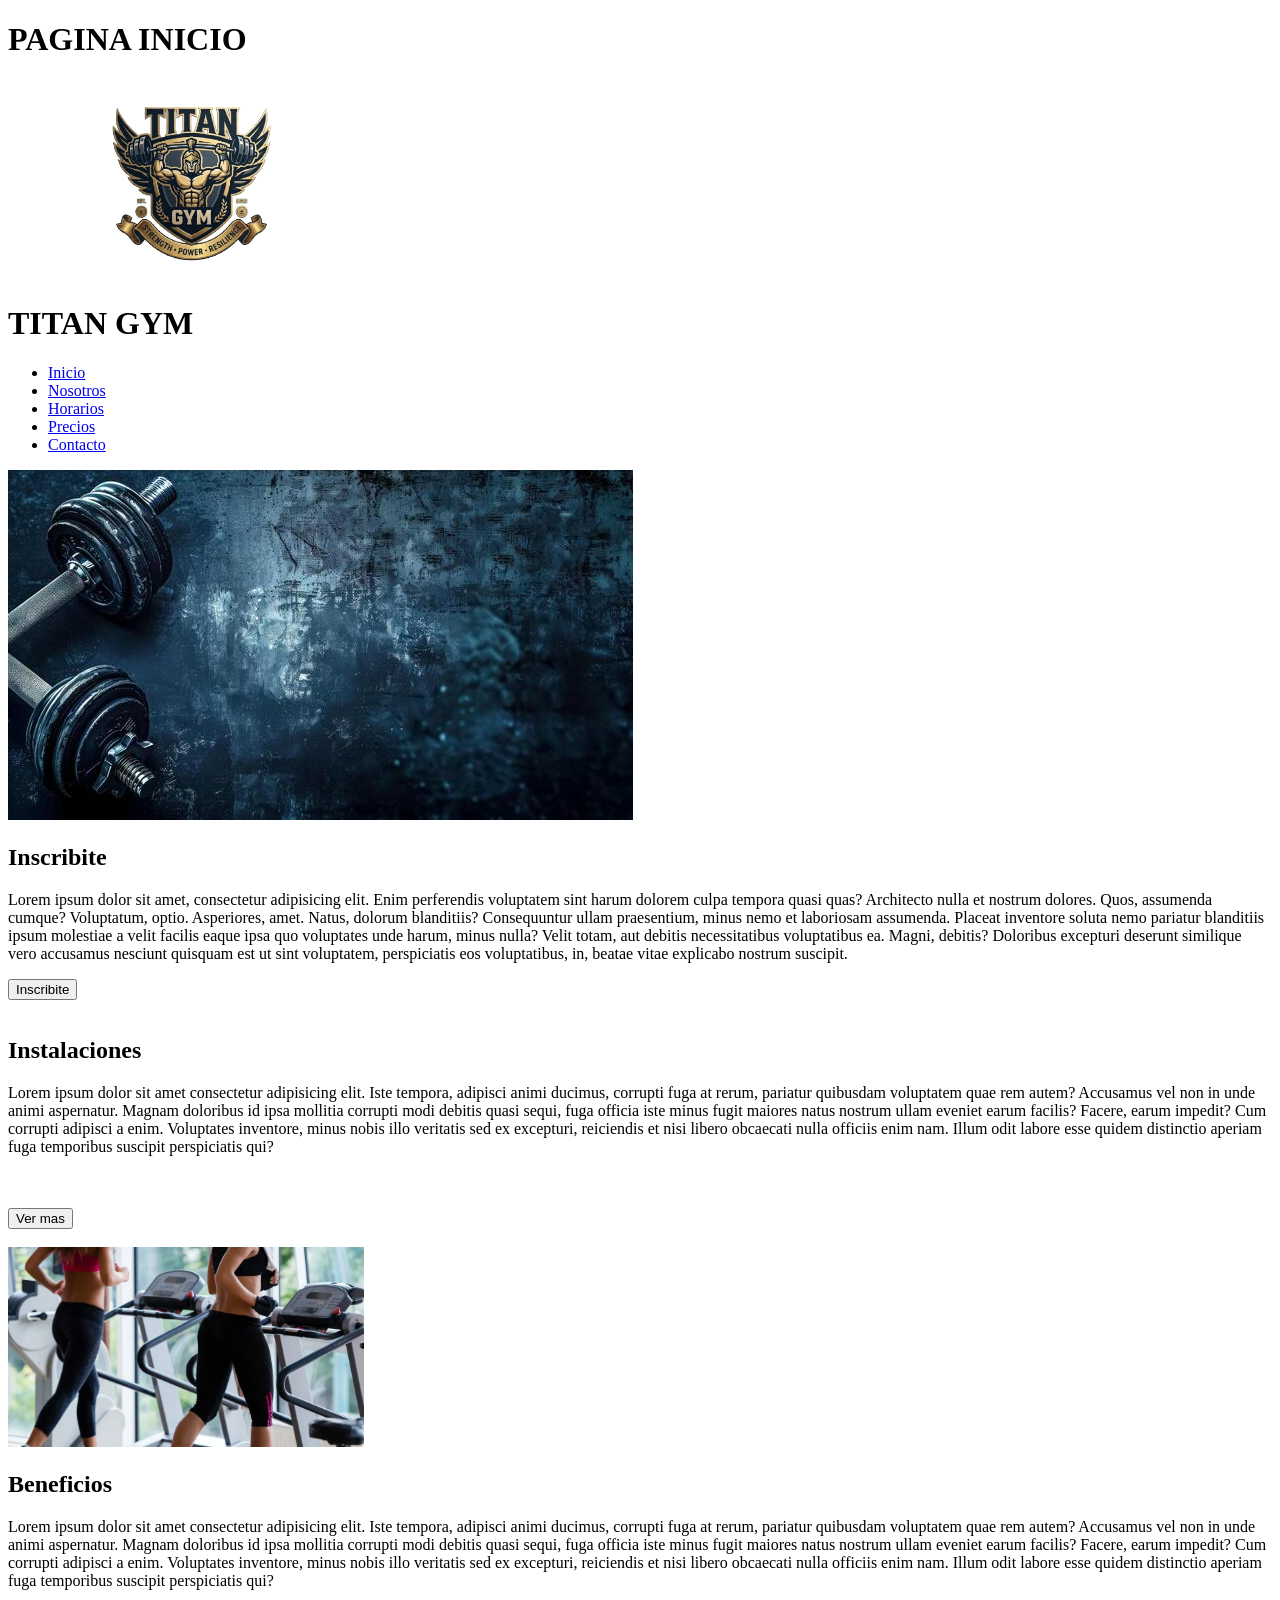
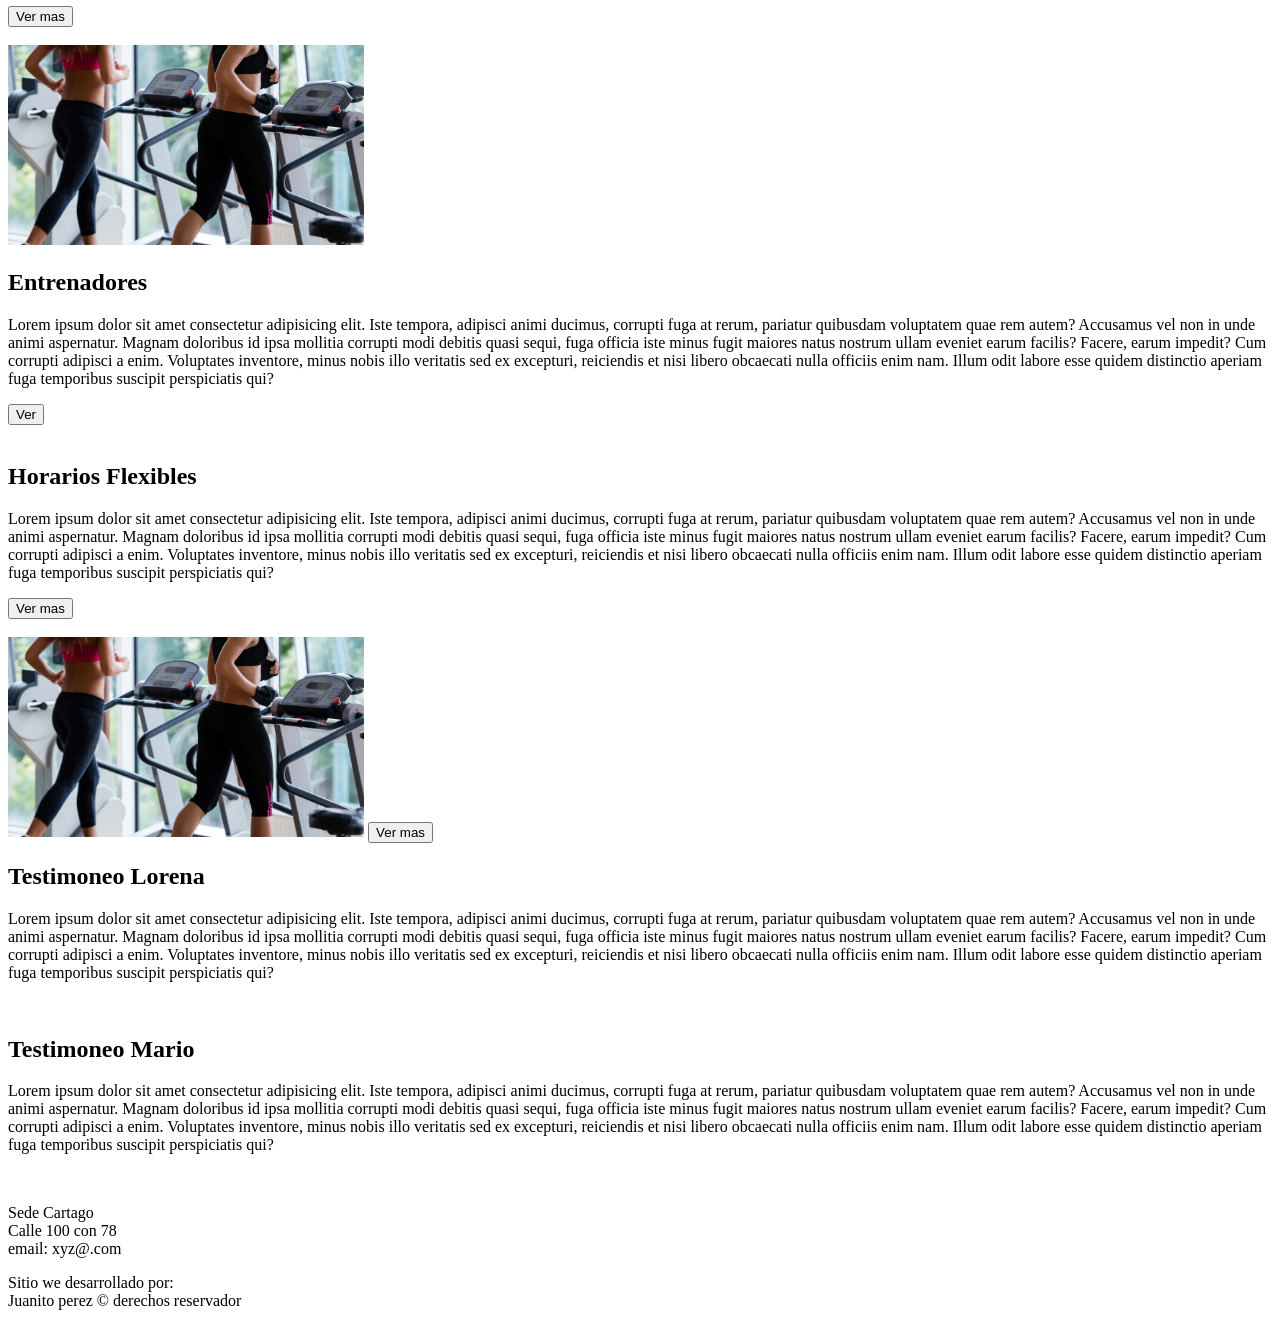
==== 3389186/gimnasio v1/index.html @ 622ce844 "Add files via upload" ====
<!doctype html>
<html lang="en">
  <head>
    <meta charset="UTF-8" />
    <meta name="viewport" content="width=device-width, initial-scale=1.0" />
    <title>Gimnasio Titan Gym</title>
  </head>
  <body>
    <h1>PAGINA INICIO</h1>
  <img src="assets/media/logo-removebg-preview.png" alt="logo del gym" height="200">
<h1>TITAN GYM</h1>
<!--inicio del menu o barra de navegacion -->
<!-- inicio del hero seccion -->
  <!-- lista desordenada -->
  <ul>
 <li><a href="index.html">Inicio</a></li>
 <li><a href="nosotros.html">Nosotros</a></li>
 <li><a href="horarios.html">Horarios</a></li>
 <li><a href="precios.html">Precios</a></li>
 <li><a href="contacto.html">Contacto</a></li>
  </ul>
<img src="assets/media/gym.jpg" alt="gimnasio" srcset="">
<h2>Inscribite</h2>
<p>Lorem ipsum dolor sit amet, consectetur adipisicing elit. Enim perferendis voluptatem sint harum dolorem culpa tempora quasi quas? Architecto nulla et nostrum dolores. Quos, assumenda cumque? Voluptatum, optio. Asperiores, amet.
Natus, dolorum blanditiis? Consequuntur ullam praesentium, minus nemo et laboriosam assumenda. Placeat inventore soluta nemo pariatur blanditiis ipsum molestiae a velit facilis eaque ipsa quo voluptates unde harum, minus nulla?
Velit totam, aut debitis necessitatibus voluptatibus ea. Magni, debitis? Doloribus excepturi deserunt similique vero accusamus nesciunt quisquam est ut sint voluptatem, perspiciatis eos voluptatibus, in, beatae vitae explicabo nostrum suscipit.
</p>
<button>Inscribite</button>
<br>
<!-- fin de hero seccion -->
<!-- seccion de beneficios -->
<br>
<h2>Instalaciones</h2>
<p>
  Lorem ipsum dolor sit amet consectetur adipisicing elit. Iste tempora, adipisci animi ducimus, corrupti fuga at rerum, pariatur quibusdam voluptatem quae rem autem? Accusamus vel non in unde animi aspernatur.
  Magnam doloribus id ipsa mollitia corrupti modi debitis quasi sequi, fuga officia iste minus fugit maiores natus nostrum ullam eveniet earum facilis? Facere, earum impedit? Cum corrupti adipisci a enim.
  Voluptates inventore, minus nobis illo veritatis sed ex excepturi, reiciendis et nisi libero obcaecati nulla officiis enim nam. Illum odit labore esse quidem distinctio aperiam fuga temporibus suscipit perspiciatis qui?
</p>
<br><br>
<button>Ver mas</button>

<br><br>
<img src="assets/media/gym2.webp" alt="gimnasio" srcset="" height="200">
<h2>Beneficios</h2>
<p>
  Lorem ipsum dolor sit amet consectetur adipisicing elit. Iste tempora, adipisci animi ducimus, corrupti fuga at rerum, pariatur quibusdam voluptatem quae rem autem? Accusamus vel non in unde animi aspernatur.
  Magnam doloribus id ipsa mollitia corrupti modi debitis quasi sequi, fuga officia iste minus fugit maiores natus nostrum ullam eveniet earum facilis? Facere, earum impedit? Cum corrupti adipisci a enim.
  Voluptates inventore, minus nobis illo veritatis sed ex excepturi, reiciendis et nisi libero obcaecati nulla officiis enim nam. Illum odit labore esse quidem distinctio aperiam fuga temporibus suscipit perspiciatis qui?
</p>
<button>Ver mas</button>
<br><br>
<img src="assets/media/gym2.webp" alt="gimnasio" srcset="" height="200">
<h2>Entrenadores</h2>
<p>
  Lorem ipsum dolor sit amet consectetur adipisicing elit. Iste tempora, adipisci animi ducimus, corrupti fuga at rerum, pariatur quibusdam voluptatem quae rem autem? Accusamus vel non in unde animi aspernatur.
  Magnam doloribus id ipsa mollitia corrupti modi debitis quasi sequi, fuga officia iste minus fugit maiores natus nostrum ullam eveniet earum facilis? Facere, earum impedit? Cum corrupti adipisci a enim.
  Voluptates inventore, minus nobis illo veritatis sed ex excepturi, reiciendis et nisi libero obcaecati nulla officiis enim nam. Illum odit labore esse quidem distinctio aperiam fuga temporibus suscipit perspiciatis qui?
</p>
<button>Ver</button>
<br><br>
<h2>Horarios Flexibles</h2>
<p>
  Lorem ipsum dolor sit amet consectetur adipisicing elit. Iste tempora, adipisci animi ducimus, corrupti fuga at rerum, pariatur quibusdam voluptatem quae rem autem? Accusamus vel non in unde animi aspernatur.
  Magnam doloribus id ipsa mollitia corrupti modi debitis quasi sequi, fuga officia iste minus fugit maiores natus nostrum ullam eveniet earum facilis? Facere, earum impedit? Cum corrupti adipisci a enim.
  Voluptates inventore, minus nobis illo veritatis sed ex excepturi, reiciendis et nisi libero obcaecati nulla officiis enim nam. Illum odit labore esse quidem distinctio aperiam fuga temporibus suscipit perspiciatis qui?
</p>
<button>Ver mas</button>
<br><br>
<img src="assets/media/gym2.webp" alt="gimnasio" srcset="" height="200">
<button>Ver mas</button>
<h2>Testimoneo Lorena</h2>
<p>
  Lorem ipsum dolor sit amet consectetur adipisicing elit. Iste tempora, adipisci animi ducimus, corrupti fuga at rerum, pariatur quibusdam voluptatem quae rem autem? Accusamus vel non in unde animi aspernatur.
  Magnam doloribus id ipsa mollitia corrupti modi debitis quasi sequi, fuga officia iste minus fugit maiores natus nostrum ullam eveniet earum facilis? Facere, earum impedit? Cum corrupti adipisci a enim.
  Voluptates inventore, minus nobis illo veritatis sed ex excepturi, reiciendis et nisi libero obcaecati nulla officiis enim nam. Illum odit labore esse quidem distinctio aperiam fuga temporibus suscipit perspiciatis qui?
</p><br>
<h2>Testimoneo Mario</h2>
<p>
  Lorem ipsum dolor sit amet consectetur adipisicing elit. Iste tempora, adipisci animi ducimus, corrupti fuga at rerum, pariatur quibusdam voluptatem quae rem autem? Accusamus vel non in unde animi aspernatur.
  Magnam doloribus id ipsa mollitia corrupti modi debitis quasi sequi, fuga officia iste minus fugit maiores natus nostrum ullam eveniet earum facilis? Facere, earum impedit? Cum corrupti adipisci a enim.
  Voluptates inventore, minus nobis illo veritatis sed ex excepturi, reiciendis et nisi libero obcaecati nulla officiis enim nam. Illum odit labore esse quidem distinctio aperiam fuga temporibus suscipit perspiciatis qui?
</p><br>
<p>Sede Cartago <br>
  Calle 100 con 78 <br>
  email: xyz@.com
</p>

<p>
  Sitio we desarrollado por:  <br>
  Juanito perez
  &copy; derechos reservador <br>
</p>

  </body>
</html>
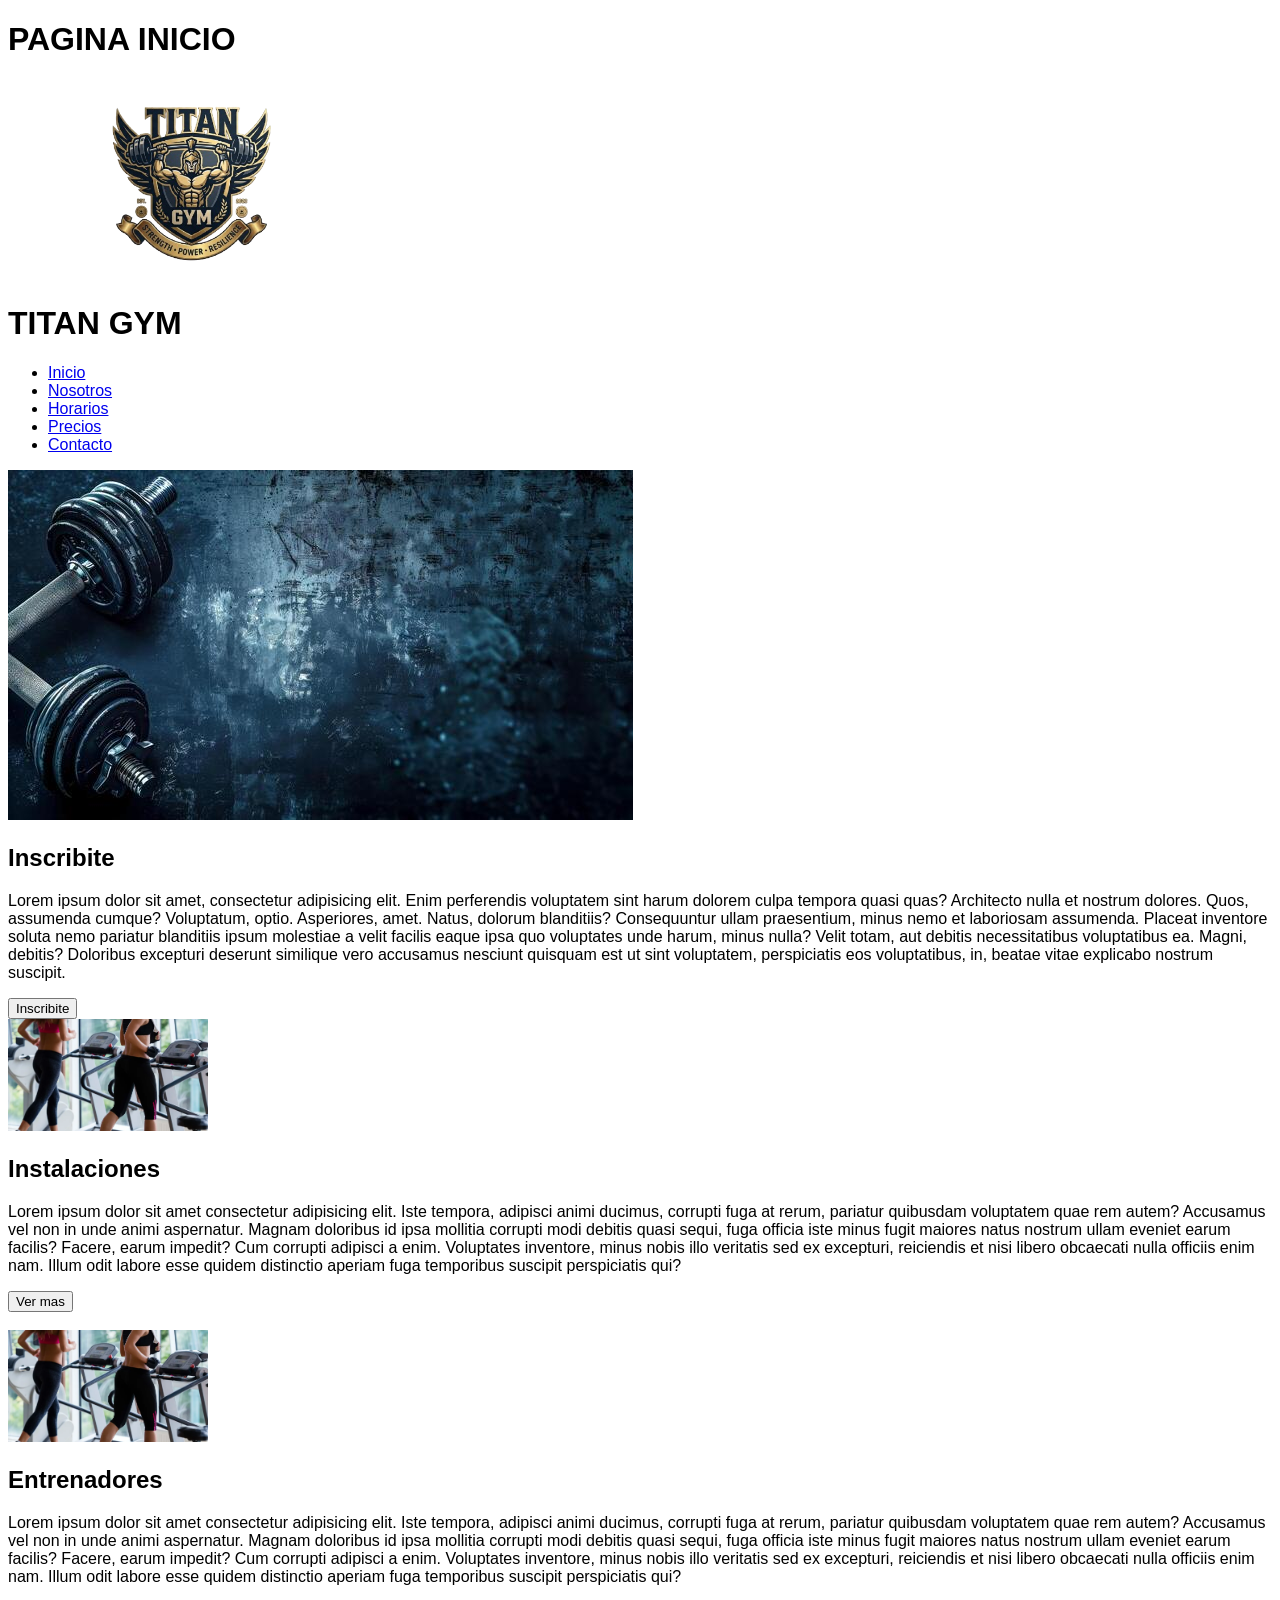
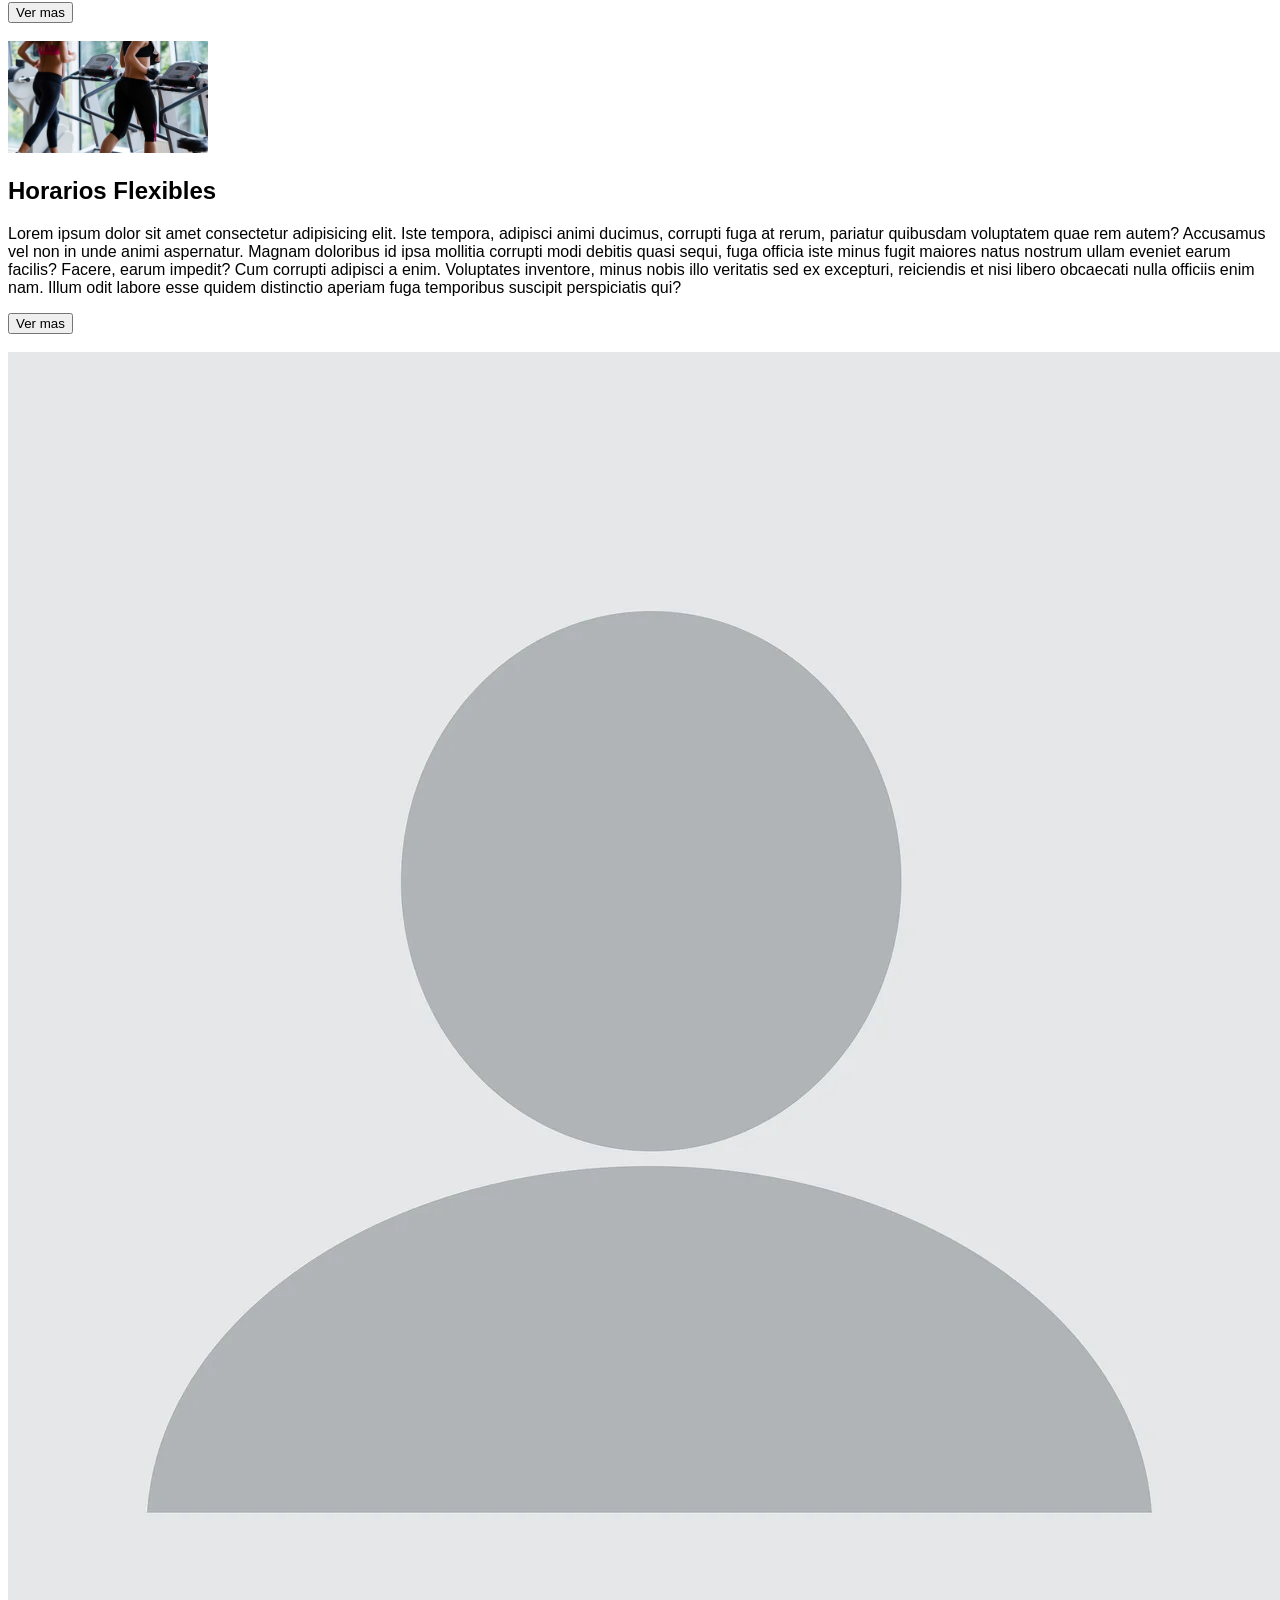
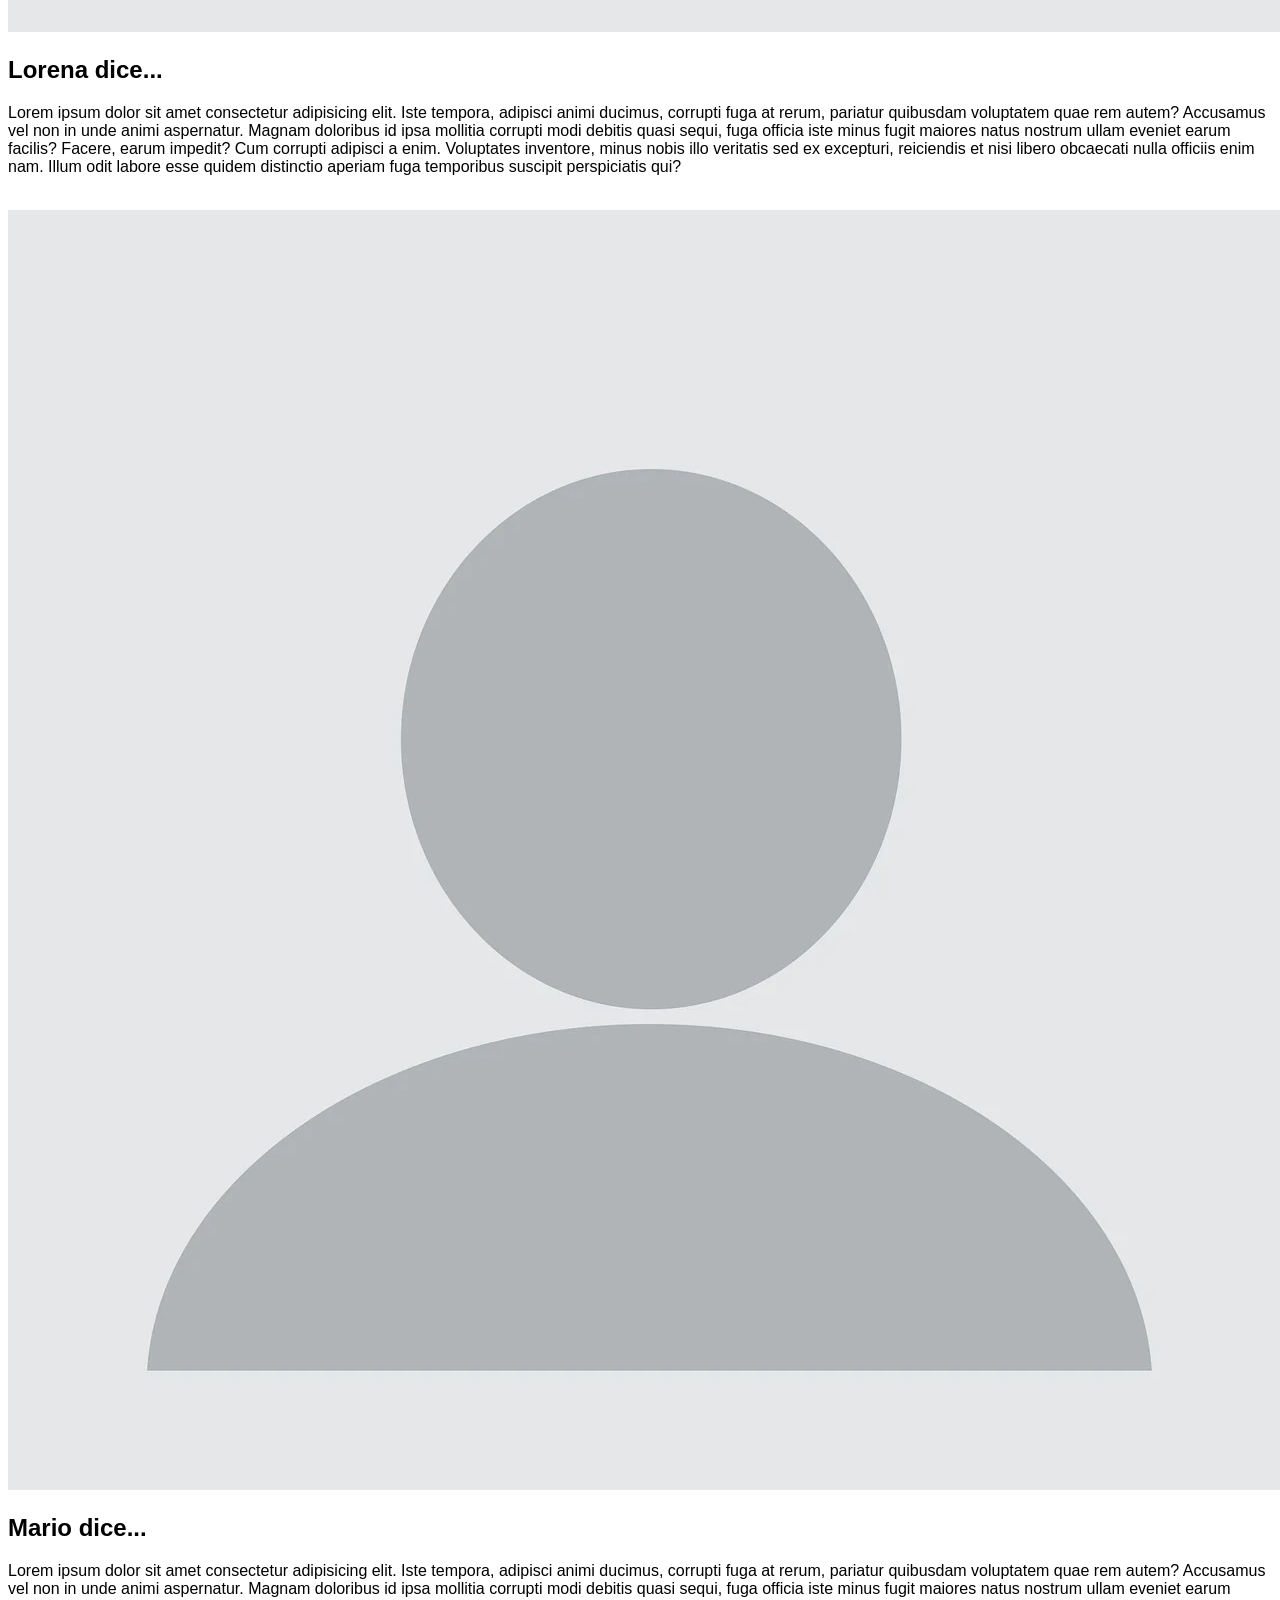
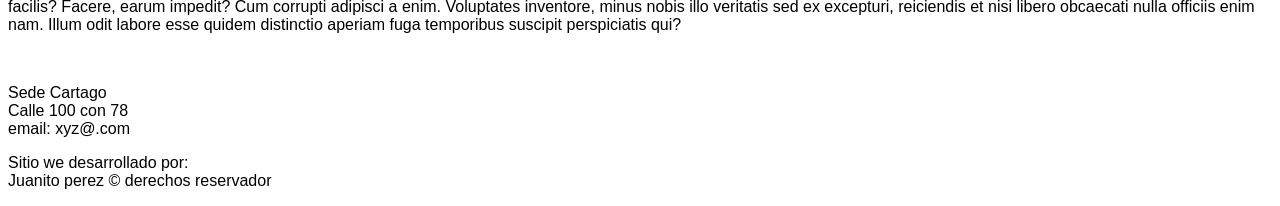
==== commit f1126836: "cambios en gym v1- quede en inicios de css" ====
--- a/3389186/gimnasio v1/index.html
+++ b/3389186/gimnasio v1/index.html
@@ -3,93 +3,148 @@
   <head>
     <meta charset="UTF-8" />
     <meta name="viewport" content="width=device-width, initial-scale=1.0" />
-    <title>Gimnasio Titan Gym</title>
+    <title>Inicio</title>
+    <link rel="stylesheet" href="assets/css/style.css" />
   </head>
   <body>
     <h1>PAGINA INICIO</h1>
-  <img src="assets/media/logo-removebg-preview.png" alt="logo del gym" height="200">
-<h1>TITAN GYM</h1>
-<!--inicio del menu o barra de navegacion -->
-<!-- inicio del hero seccion -->
-  <!-- lista desordenada -->
-  <ul>
- <li><a href="index.html">Inicio</a></li>
- <li><a href="nosotros.html">Nosotros</a></li>
- <li><a href="horarios.html">Horarios</a></li>
- <li><a href="precios.html">Precios</a></li>
- <li><a href="contacto.html">Contacto</a></li>
-  </ul>
-<img src="assets/media/gym.jpg" alt="gimnasio" srcset="">
-<h2>Inscribite</h2>
-<p>Lorem ipsum dolor sit amet, consectetur adipisicing elit. Enim perferendis voluptatem sint harum dolorem culpa tempora quasi quas? Architecto nulla et nostrum dolores. Quos, assumenda cumque? Voluptatum, optio. Asperiores, amet.
-Natus, dolorum blanditiis? Consequuntur ullam praesentium, minus nemo et laboriosam assumenda. Placeat inventore soluta nemo pariatur blanditiis ipsum molestiae a velit facilis eaque ipsa quo voluptates unde harum, minus nulla?
-Velit totam, aut debitis necessitatibus voluptatibus ea. Magni, debitis? Doloribus excepturi deserunt similique vero accusamus nesciunt quisquam est ut sint voluptatem, perspiciatis eos voluptatibus, in, beatae vitae explicabo nostrum suscipit.
-</p>
-<button>Inscribite</button>
-<br>
-<!-- fin de hero seccion -->
-<!-- seccion de beneficios -->
-<br>
-<h2>Instalaciones</h2>
-<p>
-  Lorem ipsum dolor sit amet consectetur adipisicing elit. Iste tempora, adipisci animi ducimus, corrupti fuga at rerum, pariatur quibusdam voluptatem quae rem autem? Accusamus vel non in unde animi aspernatur.
-  Magnam doloribus id ipsa mollitia corrupti modi debitis quasi sequi, fuga officia iste minus fugit maiores natus nostrum ullam eveniet earum facilis? Facere, earum impedit? Cum corrupti adipisci a enim.
-  Voluptates inventore, minus nobis illo veritatis sed ex excepturi, reiciendis et nisi libero obcaecati nulla officiis enim nam. Illum odit labore esse quidem distinctio aperiam fuga temporibus suscipit perspiciatis qui?
-</p>
-<br><br>
-<button>Ver mas</button>
+    <header>
+      <img
+        src="assets/media/logo-removebg-preview.png"
+        alt="logo del gym"
+        height="200"
+      />
+      <h1>TITAN GYM</h1>
+    </header>
 
-<br><br>
-<img src="assets/media/gym2.webp" alt="gimnasio" srcset="" height="200">
-<h2>Beneficios</h2>
-<p>
-  Lorem ipsum dolor sit amet consectetur adipisicing elit. Iste tempora, adipisci animi ducimus, corrupti fuga at rerum, pariatur quibusdam voluptatem quae rem autem? Accusamus vel non in unde animi aspernatur.
-  Magnam doloribus id ipsa mollitia corrupti modi debitis quasi sequi, fuga officia iste minus fugit maiores natus nostrum ullam eveniet earum facilis? Facere, earum impedit? Cum corrupti adipisci a enim.
-  Voluptates inventore, minus nobis illo veritatis sed ex excepturi, reiciendis et nisi libero obcaecati nulla officiis enim nam. Illum odit labore esse quidem distinctio aperiam fuga temporibus suscipit perspiciatis qui?
-</p>
-<button>Ver mas</button>
-<br><br>
-<img src="assets/media/gym2.webp" alt="gimnasio" srcset="" height="200">
-<h2>Entrenadores</h2>
-<p>
-  Lorem ipsum dolor sit amet consectetur adipisicing elit. Iste tempora, adipisci animi ducimus, corrupti fuga at rerum, pariatur quibusdam voluptatem quae rem autem? Accusamus vel non in unde animi aspernatur.
-  Magnam doloribus id ipsa mollitia corrupti modi debitis quasi sequi, fuga officia iste minus fugit maiores natus nostrum ullam eveniet earum facilis? Facere, earum impedit? Cum corrupti adipisci a enim.
-  Voluptates inventore, minus nobis illo veritatis sed ex excepturi, reiciendis et nisi libero obcaecati nulla officiis enim nam. Illum odit labore esse quidem distinctio aperiam fuga temporibus suscipit perspiciatis qui?
-</p>
-<button>Ver</button>
-<br><br>
-<h2>Horarios Flexibles</h2>
-<p>
-  Lorem ipsum dolor sit amet consectetur adipisicing elit. Iste tempora, adipisci animi ducimus, corrupti fuga at rerum, pariatur quibusdam voluptatem quae rem autem? Accusamus vel non in unde animi aspernatur.
-  Magnam doloribus id ipsa mollitia corrupti modi debitis quasi sequi, fuga officia iste minus fugit maiores natus nostrum ullam eveniet earum facilis? Facere, earum impedit? Cum corrupti adipisci a enim.
-  Voluptates inventore, minus nobis illo veritatis sed ex excepturi, reiciendis et nisi libero obcaecati nulla officiis enim nam. Illum odit labore esse quidem distinctio aperiam fuga temporibus suscipit perspiciatis qui?
-</p>
-<button>Ver mas</button>
-<br><br>
-<img src="assets/media/gym2.webp" alt="gimnasio" srcset="" height="200">
-<button>Ver mas</button>
-<h2>Testimoneo Lorena</h2>
-<p>
-  Lorem ipsum dolor sit amet consectetur adipisicing elit. Iste tempora, adipisci animi ducimus, corrupti fuga at rerum, pariatur quibusdam voluptatem quae rem autem? Accusamus vel non in unde animi aspernatur.
-  Magnam doloribus id ipsa mollitia corrupti modi debitis quasi sequi, fuga officia iste minus fugit maiores natus nostrum ullam eveniet earum facilis? Facere, earum impedit? Cum corrupti adipisci a enim.
-  Voluptates inventore, minus nobis illo veritatis sed ex excepturi, reiciendis et nisi libero obcaecati nulla officiis enim nam. Illum odit labore esse quidem distinctio aperiam fuga temporibus suscipit perspiciatis qui?
-</p><br>
-<h2>Testimoneo Mario</h2>
-<p>
-  Lorem ipsum dolor sit amet consectetur adipisicing elit. Iste tempora, adipisci animi ducimus, corrupti fuga at rerum, pariatur quibusdam voluptatem quae rem autem? Accusamus vel non in unde animi aspernatur.
-  Magnam doloribus id ipsa mollitia corrupti modi debitis quasi sequi, fuga officia iste minus fugit maiores natus nostrum ullam eveniet earum facilis? Facere, earum impedit? Cum corrupti adipisci a enim.
-  Voluptates inventore, minus nobis illo veritatis sed ex excepturi, reiciendis et nisi libero obcaecati nulla officiis enim nam. Illum odit labore esse quidem distinctio aperiam fuga temporibus suscipit perspiciatis qui?
-</p><br>
-<p>Sede Cartago <br>
-  Calle 100 con 78 <br>
-  email: xyz@.com
-</p>
+    <nav>
+      <ul>
+        <li><a href="index.html">Inicio</a></li>
+        <li><a href="nosotros.html">Nosotros</a></li>
+        <li><a href="horarios.html">Horarios</a></li>
+        <li><a href="precios.html">Precios</a></li>
+        <li><a href="contacto.html">Contacto</a></li>
+      </ul>
+    </nav>
 
-<p>
-  Sitio we desarrollado por:  <br>
-  Juanito perez
-  &copy; derechos reservador <br>
-</p>
+    <main>
+      <img src="assets/media/gym.jpg" alt="gimnasio" srcset="" />
+      <h2>Inscribite</h2>
+      <p>
+        Lorem ipsum dolor sit amet, consectetur adipisicing elit. Enim
+        perferendis voluptatem sint harum dolorem culpa tempora quasi quas?
+        Architecto nulla et nostrum dolores. Quos, assumenda cumque? Voluptatum,
+        optio. Asperiores, amet. Natus, dolorum blanditiis? Consequuntur ullam
+        praesentium, minus nemo et laboriosam assumenda. Placeat inventore
+        soluta nemo pariatur blanditiis ipsum molestiae a velit facilis eaque
+        ipsa quo voluptates unde harum, minus nulla? Velit totam, aut debitis
+        necessitatibus voluptatibus ea. Magni, debitis? Doloribus excepturi
+        deserunt similique vero accusamus nesciunt quisquam est ut sint
+        voluptatem, perspiciatis eos voluptatibus, in, beatae vitae explicabo
+        nostrum suscipit.
+      </p>
+      <button>Inscribite</button>
+      <br />
+      <img
+        src="assets/media/gym2.webp"
+        alt="Horarios"
+        srcset="assets/media/gym2.webp"
+        width="200"
+      />
+      <h2>Instalaciones</h2>
+      <p>
+        Lorem ipsum dolor sit amet consectetur adipisicing elit. Iste tempora,
+        adipisci animi ducimus, corrupti fuga at rerum, pariatur quibusdam
+        voluptatem quae rem autem? Accusamus vel non in unde animi aspernatur.
+        Magnam doloribus id ipsa mollitia corrupti modi debitis quasi sequi,
+        fuga officia iste minus fugit maiores natus nostrum ullam eveniet earum
+        facilis? Facere, earum impedit? Cum corrupti adipisci a enim. Voluptates
+        inventore, minus nobis illo veritatis sed ex excepturi, reiciendis et
+        nisi libero obcaecati nulla officiis enim nam. Illum odit labore esse
+        quidem distinctio aperiam fuga temporibus suscipit perspiciatis qui?
+      </p>
+      <button>Ver mas</button>
+      <br /><br />
+      <img
+        src="assets/media/gym2.webp"
+        alt="Horarios"
+        srcset="assets/media/gym2.webp"
+        width="200"
+      />
+      <h2>Entrenadores</h2>
+      <p>
+        Lorem ipsum dolor sit amet consectetur adipisicing elit. Iste tempora,
+        adipisci animi ducimus, corrupti fuga at rerum, pariatur quibusdam
+        voluptatem quae rem autem? Accusamus vel non in unde animi aspernatur.
+        Magnam doloribus id ipsa mollitia corrupti modi debitis quasi sequi,
+        fuga officia iste minus fugit maiores natus nostrum ullam eveniet earum
+        facilis? Facere, earum impedit? Cum corrupti adipisci a enim. Voluptates
+        inventore, minus nobis illo veritatis sed ex excepturi, reiciendis et
+        nisi libero obcaecati nulla officiis enim nam. Illum odit labore esse
+        quidem distinctio aperiam fuga temporibus suscipit perspiciatis qui?
+      </p>
+      <button>Ver mas</button>
+      <br /><br />
+      <img
+        src="assets/media/gym2.webp"
+        alt="Horarios"
+        srcset="assets/media/gym2.webp"
+        width="200"
+      />
+      <h2>Horarios Flexibles</h2>
+      <p>
+        Lorem ipsum dolor sit amet consectetur adipisicing elit. Iste tempora,
+        adipisci animi ducimus, corrupti fuga at rerum, pariatur quibusdam
+        voluptatem quae rem autem? Accusamus vel non in unde animi aspernatur.
+        Magnam doloribus id ipsa mollitia corrupti modi debitis quasi sequi,
+        fuga officia iste minus fugit maiores natus nostrum ullam eveniet earum
+        facilis? Facere, earum impedit? Cum corrupti adipisci a enim. Voluptates
+        inventore, minus nobis illo veritatis sed ex excepturi, reiciendis et
+        nisi libero obcaecati nulla officiis enim nam. Illum odit labore esse
+        quidem distinctio aperiam fuga temporibus suscipit perspiciatis qui?
+      </p>
+      <button>Ver mas</button>
+      <br /><br />
+      <img src="assets/media/perfil.webp" alt="" />
+      <h2>Lorena dice...</h2>
+      <p>
+        Lorem ipsum dolor sit amet consectetur adipisicing elit. Iste tempora,
+        adipisci animi ducimus, corrupti fuga at rerum, pariatur quibusdam
+        voluptatem quae rem autem? Accusamus vel non in unde animi aspernatur.
+        Magnam doloribus id ipsa mollitia corrupti modi debitis quasi sequi,
+        fuga officia iste minus fugit maiores natus nostrum ullam eveniet earum
+        facilis? Facere, earum impedit? Cum corrupti adipisci a enim. Voluptates
+        inventore, minus nobis illo veritatis sed ex excepturi, reiciendis et
+        nisi libero obcaecati nulla officiis enim nam. Illum odit labore esse
+        quidem distinctio aperiam fuga temporibus suscipit perspiciatis qui?
+      </p>
+      <br />
+      <img src="assets/media/perfil.webp" alt="" />
+      <h2>Mario dice...</h2>
+      <p>
+        Lorem ipsum dolor sit amet consectetur adipisicing elit. Iste tempora,
+        adipisci animi ducimus, corrupti fuga at rerum, pariatur quibusdam
+        voluptatem quae rem autem? Accusamus vel non in unde animi aspernatur.
+        Magnam doloribus id ipsa mollitia corrupti modi debitis quasi sequi,
+        fuga officia iste minus fugit maiores natus nostrum ullam eveniet earum
+        facilis? Facere, earum impedit? Cum corrupti adipisci a enim. Voluptates
+        inventore, minus nobis illo veritatis sed ex excepturi, reiciendis et
+        nisi libero obcaecati nulla officiis enim nam. Illum odit labore esse
+        quidem distinctio aperiam fuga temporibus suscipit perspiciatis qui?
+      </p>
+      <br />
+    </main>
 
+    <footer>
+      <p>
+        Sede Cartago <br />
+        Calle 100 con 78 <br />
+        email: xyz@.com
+      </p>
+      <p>
+        Sitio we desarrollado por: <br />
+        Juanito perez &copy; derechos reservador
+      </p>
+    </footer>
   </body>
 </html>
--- a/3389186/gimnasio v1/assets/css/style.css
+++ b/3389186/gimnasio v1/assets/css/style.css
@@ -0,0 +1,3 @@
+body{
+    font-family: Arial, Helvetica, sans-serif;
+}
